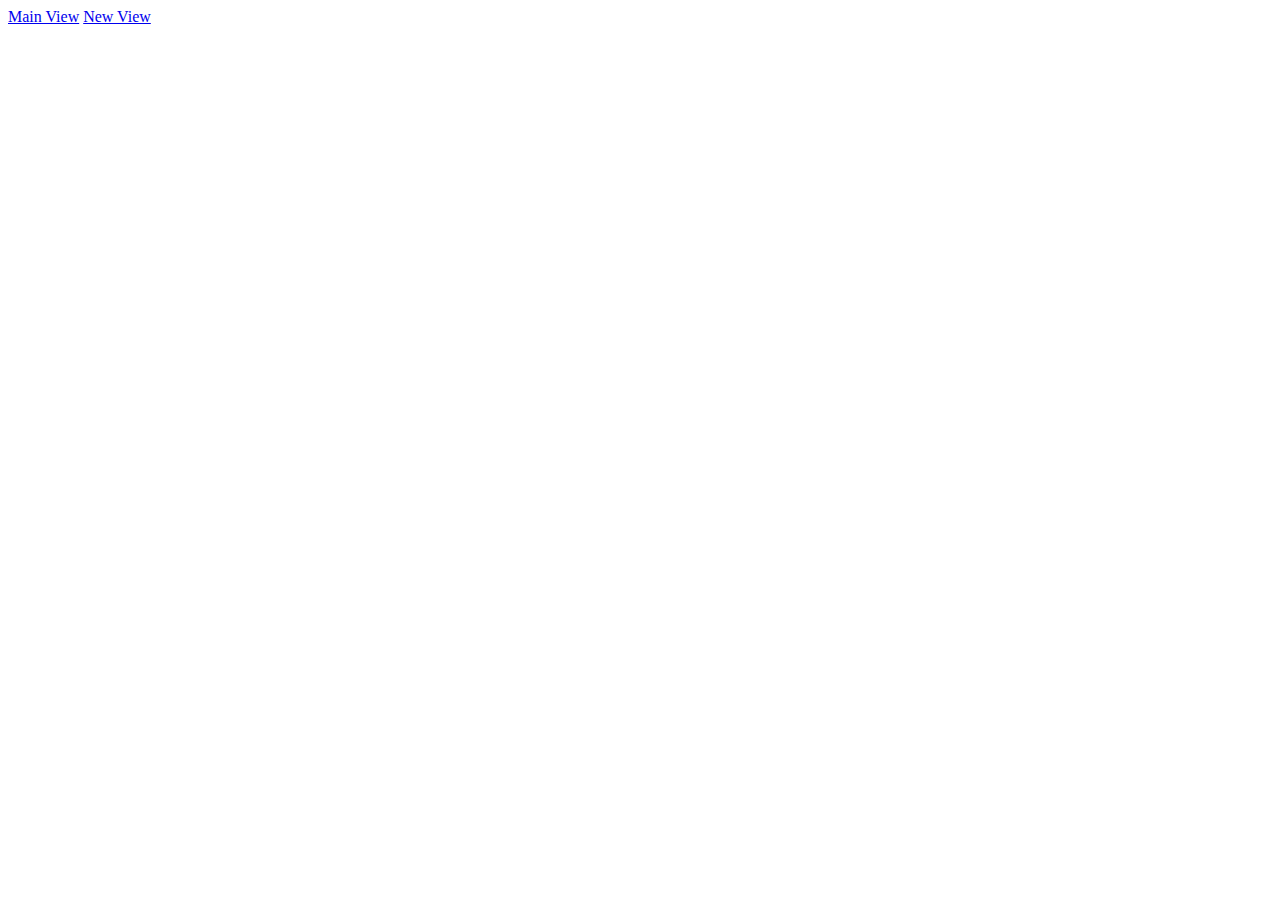
==== index.html @ fdbd4ce7 "Initial commit" ====
<!DOCTYPE html>
<!--
    Licensed to the Apache Software Foundation (ASF) under one
    or more contributor license agreements.  See the NOTICE file
    distributed with this work for additional information
    regarding copyright ownership.  The ASF licenses this file
    to you under the Apache License, Version 2.0 (the
    "License"); you may not use this file except in compliance
    with the License.  You may obtain a copy of the License at

    http://www.apache.org/licenses/LICENSE-2.0

    Unless required by applicable law or agreed to in writing,
    software distributed under the License is distributed on an
    "AS IS" BASIS, WITHOUT WARRANTIES OR CONDITIONS OF ANY
     KIND, either express or implied.  See the License for the
    specific language governing permissions and limitations
    under the License.
-->
<html ng-app="App">
<head>
    <meta charset="utf-8" />
    <meta name="format-detection" content="telephone=no" />
    <meta name="viewport" content="user-scalable=no, initial-scale=1, maximum-scale=1, minimum-scale=1, width=device-width, height=device-height, target-densitydpi=device-dpi" />
    <link rel="stylesheet" type="text/css" href="css/index.css" />
    <title>Angular PhoneGap Seed</title>
</head>
<body>
    <a href="#/">Main View</a>
    <a href="#/view">New View</a>

    <div ng-view></div>

    <!-- Libs -->
    <script type="text/javascript" src="lib/cordova.js"></script>
    <script type="text/javascript" src="lib/angular-1.1.5.js"></script>

    <!-- App -->
    <script type="text/javascript" src="js/index.js"></script>
    <script type="text/javascript" src="js/app.js"></script>
    <script type="text/javascript" src="js/services.js"></script>
    <script type="text/javascript" src="js/controllers.js"></script>
    <script type="text/javascript">
        app.initialize();
    </script>
</body>
</html>
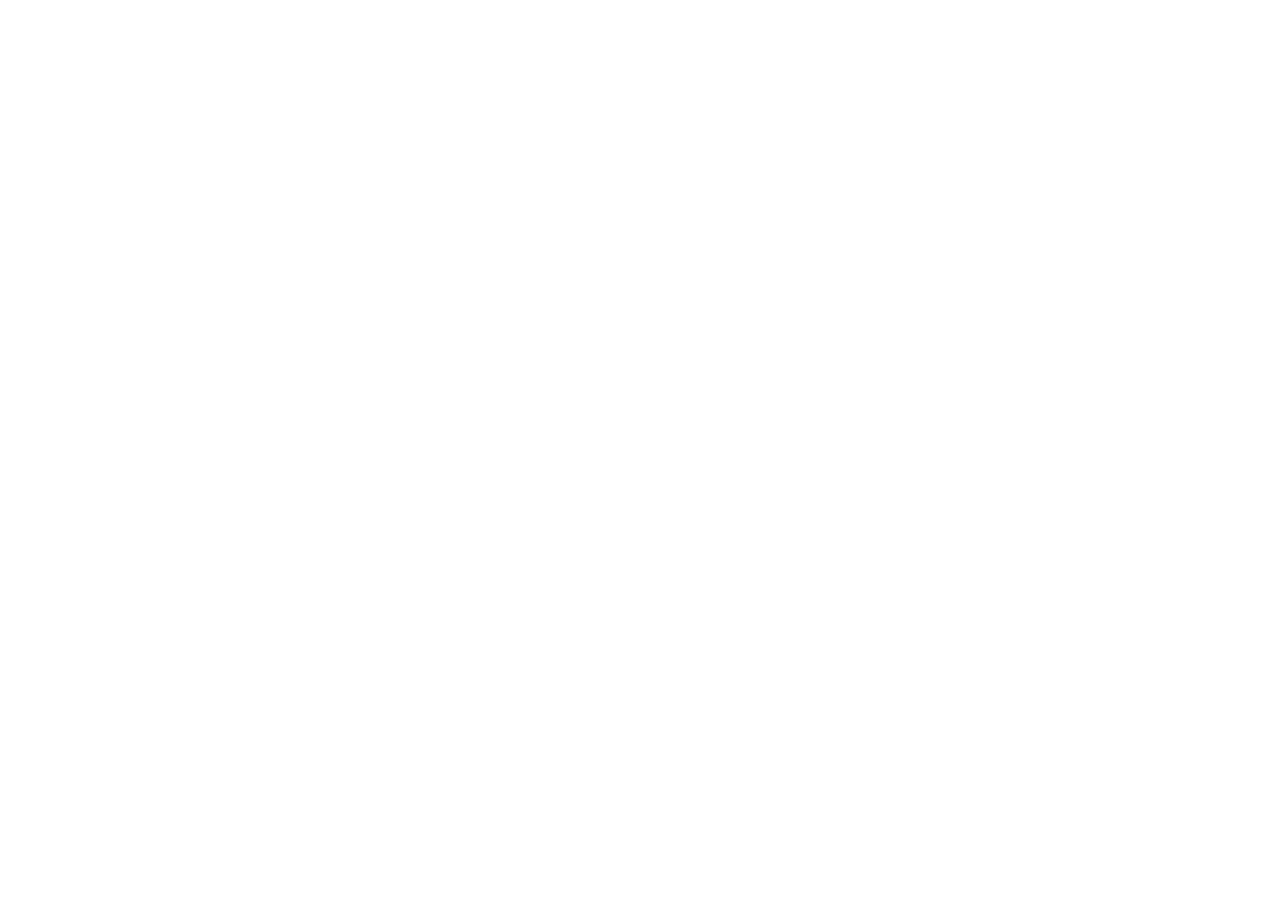
==== commit 6e5eabda: "Automatic Maven commit" ====
--- a/index.html
+++ b/index.html
@@ -26,22 +26,18 @@
     <title>Angular PhoneGap Seed</title>
 </head>
 <body>
-    <a href="#/">Main View</a>
-    <a href="#/view">New View</a>
-
-    <div ng-view></div>
+    <div class="container">
+      <div class="row-fluid">
+        <div class="col-lg-6 col-lg-offset-3 em-page" ng-view></div>
+      </div>
+    </div>
 
     <!-- Libs -->
     <script type="text/javascript" src="lib/cordova.js"></script>
-    <script type="text/javascript" src="lib/angular-1.1.5.js"></script>
-
-    <!-- App -->
-    <script type="text/javascript" src="js/index.js"></script>
-    <script type="text/javascript" src="js/app.js"></script>
-    <script type="text/javascript" src="js/services.js"></script>
-    <script type="text/javascript" src="js/controllers.js"></script>
-    <script type="text/javascript">
-        app.initialize();
-    </script>
+    <script src="/static/lib/jquery/jquery.js"></script>
+    <script src="/static/lib/jquery/jquery.cookie.min.js"></script>
+    <script src="/static/lib/angularjs/angular.min.js"></script>
+    <script src="/static/lib/base64.js"></script>
+    <script src="/static/em.min.js"></script>
 </body>
 </html>
